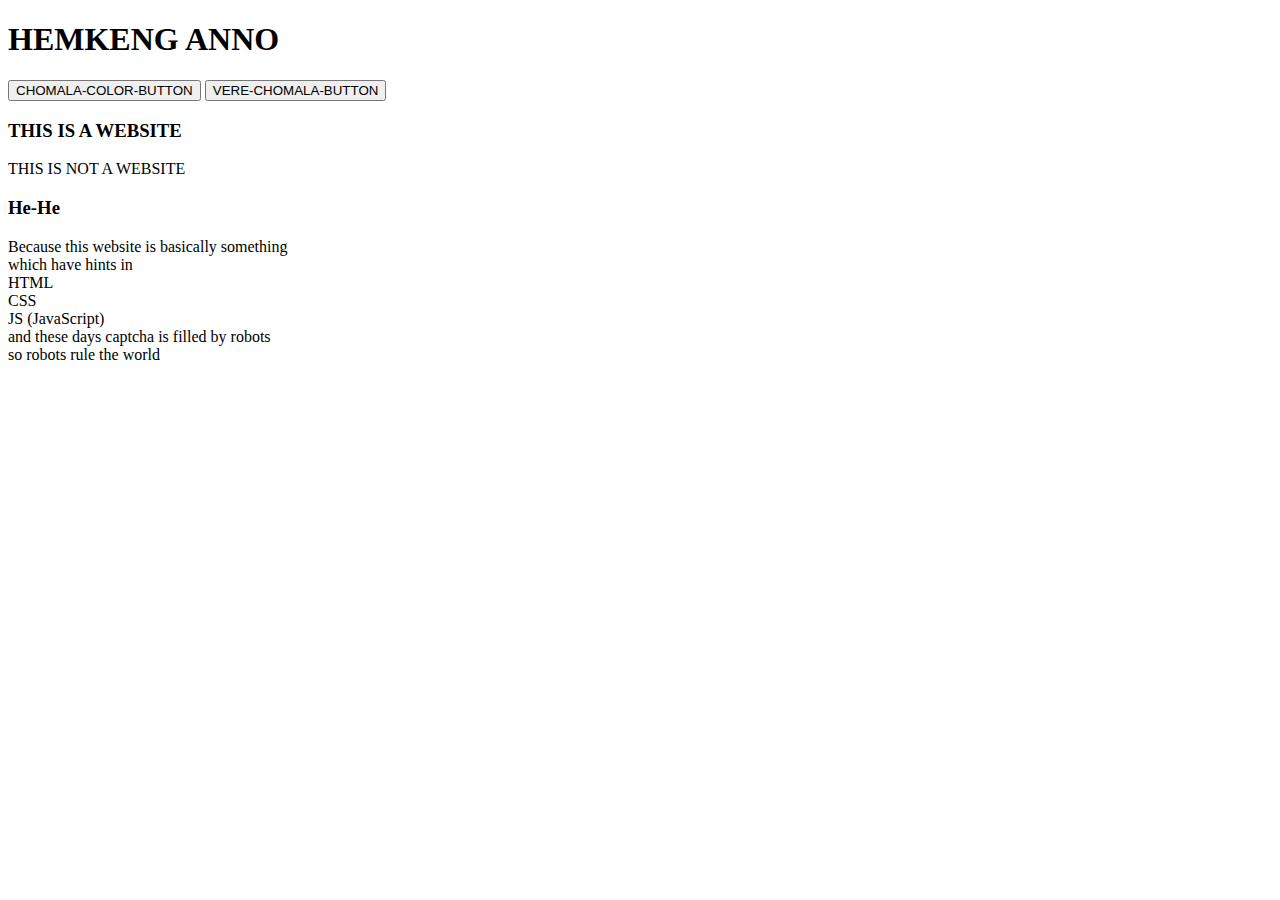
==== index.html @ 6e3d0086 "Update index.html" ====
<!doctype html>
<html>
  <head>
    <title>My First Website :)</title>
    <link href="https://fonts.googleapis.com/css?family=Open+Sans|Roboto" rel="stylesheet">
    <link rel="stylesheet" type="text/css" href="hehe.css">
    <script type="application/javascript" src="hehe.js"></script>
  </head>
	<!-- https://bit.ly/3gaKhMq -->

  <body>
    <div class="container">
      <header>
	<h1>HEMKENG ANNO</h1>
      </header>

      <button class="tablink" onclick="openTab('tabintro', this, '#222')" id="defaultOpen">CHOMALA-COLOR-BUTTON</button>
      <button class="tablink" onclick="openTab('tababout', this, '#222')">VERE-CHOMALA-BUTTON</button>
      
      <div id="tabintro" class="tabcontent">
	<h3>THIS IS A WEBSITE</h3>
	<p>THIS IS NOT A WEBSITE</p>
      </div>

      <div id="tababout" class="tabcontent">
	<h3>He-He</h3>
	<p>Because this website is basically something <br/>
	   which have hints in </br> 
	  HTML <br/>
	  CSS <br/>
	  JS (JavaScript)</br>
	  and these days captcha is filled by robots</br>
	so robots rule the world
	</p>
	
     </div>
      
    </div>
    
  </body>
</html>
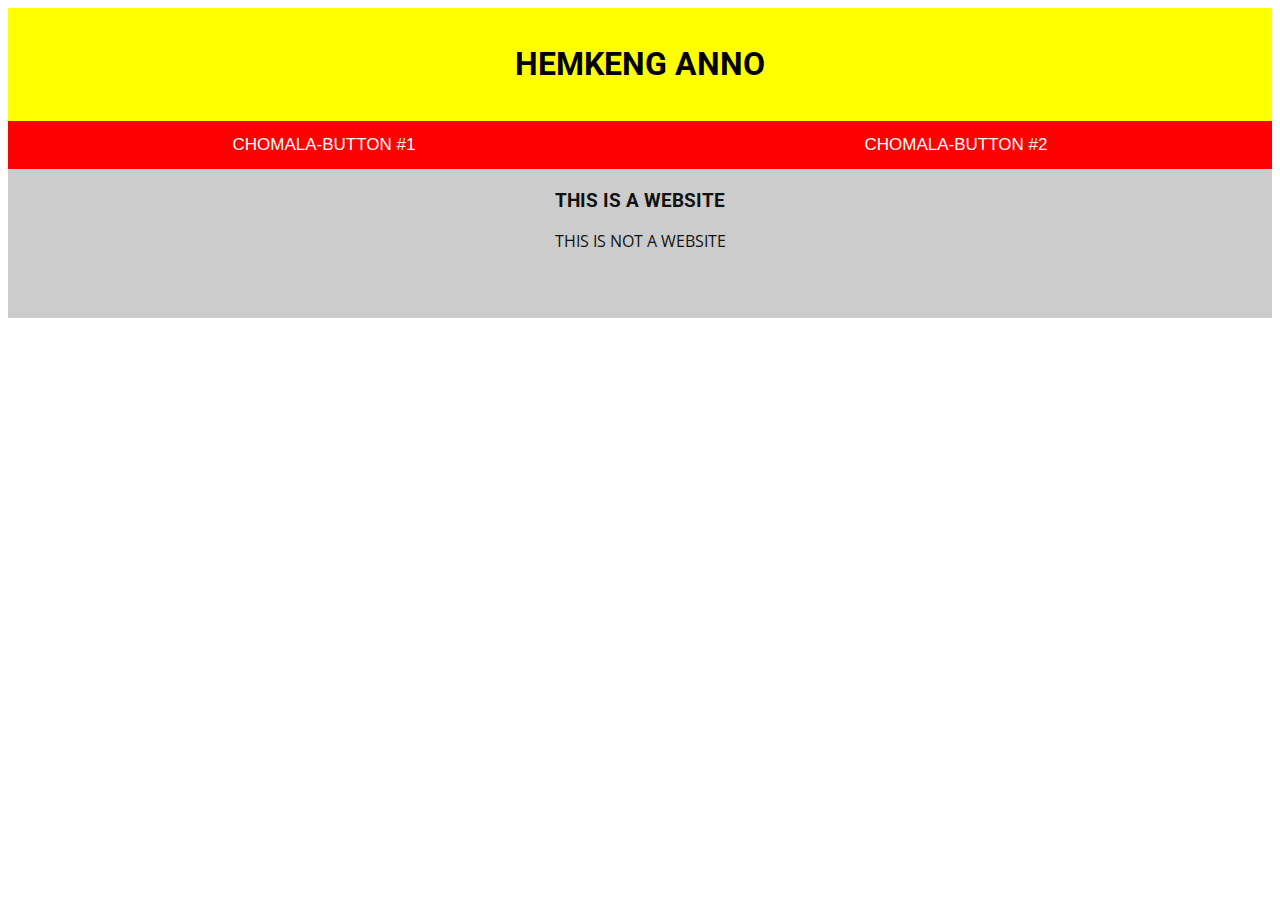
==== commit bf27c877: "Update index.html" ====
--- a/index.html
+++ b/index.html
@@ -1,12 +1,12 @@
 <!doctype html>
 <html>
   <head>
-    <title>My First Website :)</title>
+    <title>My FIRST WEBSITE :)</title>
     <link href="https://fonts.googleapis.com/css?family=Open+Sans|Roboto" rel="stylesheet">
     <link rel="stylesheet" type="text/css" href="hehe.css">
     <script type="application/javascript" src="hehe.js"></script>
   </head>
-	<!-- https://bit.ly/3gaKhMq -->
+	<!--he he hide cheyth vechu https://bit.ly/3gaKhMq -->
 
   <body>
     <div class="container">
@@ -14,8 +14,8 @@
 	<h1>HEMKENG ANNO</h1>
       </header>
 
-      <button class="tablink" onclick="openTab('tabintro', this, '#222')" id="defaultOpen">CHOMALA-COLOR-BUTTON</button>
-      <button class="tablink" onclick="openTab('tababout', this, '#222')">VERE-CHOMALA-BUTTON</button>
+      <button class="tablink" onclick="openTab('tabintro', this, '#222')" id="defaultOpen">CHOMALA-BUTTON #1</button>
+      <button class="tablink" onclick="openTab('tababout', this, '#222')">CHOMALA-BUTTON #2</button>
       
       <div id="tabintro" class="tabcontent">
 	<h3>THIS IS A WEBSITE</h3>
@@ -36,6 +36,8 @@
      </div>
       
     </div>
+<!--ada mownee 1st karayam pico ctf ile ethelum ctf um ayii ith bendham thonnun indekil| ath nigalude verum thonnal mathram ann-->
     
   </body>
 </html>
+
--- a/hehe.css
+++ b/hehe.css
@@ -0,0 +1,52 @@
+div.container {
+    width: 100%;
+}
+
+header {
+    background-color: yellow;
+    padding: 1em;
+    color: white;
+    clear: left;
+    text-align: center;
+}
+
+body {
+    font-family: Roboto;
+}
+
+h1 {
+    color: black;
+}
+
+p {
+    font-family: "Open Sans";
+}
+
+.tablink {
+    background-color: #ff0000;
+    color: white;
+    float: left;
+    border: none;
+    outline: none;
+    cursor: pointer;
+    padding: 14px 16px;
+    font-size: 17px;
+    width: 50%;
+}
+
+.tablink:hover {
+    background-color: #777;
+}
+
+.tabcontent {
+    color: #111;
+    display: none;
+    padding: 50px;
+    text-align: center;
+}
+
+#tabintro { background-color: #ccc; }
+#tababout { background-color: #ccc; }
+
+/*So basically this ctf has THREE flags like eg:-THe-KHC1{******} , THe-KHC2{******}...ect  and the last flag will be like THe-KHC3{******}*/
+/* HERE Is your first flag THe-KHC1{fl4g*1} */
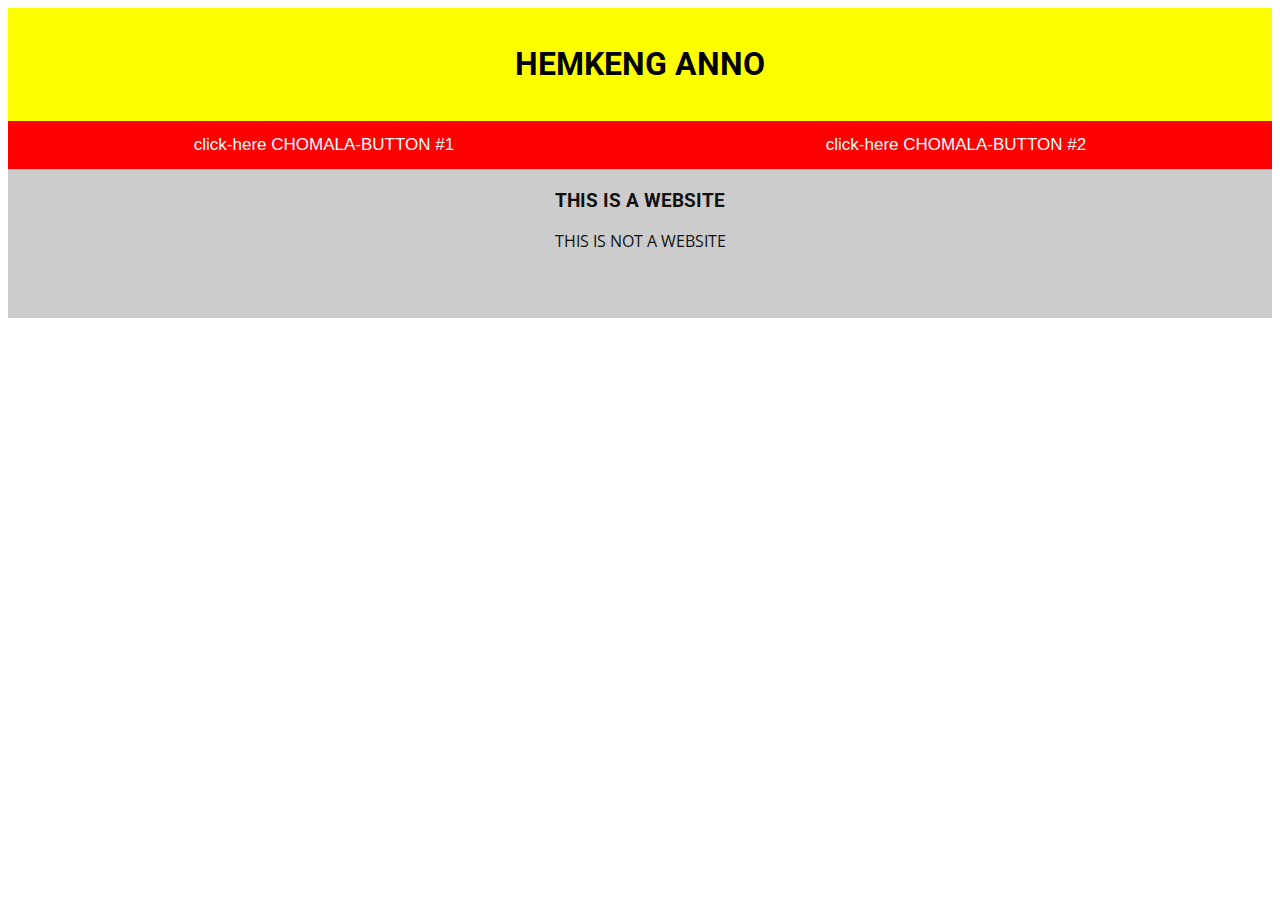
==== commit cf21196f: "Update index.html" ====
--- a/index.html
+++ b/index.html
@@ -14,8 +14,8 @@
 	<h1>HEMKENG ANNO</h1>
       </header>
 
-      <button class="tablink" onclick="openTab('tabintro', this, '#222')" id="defaultOpen">CHOMALA-BUTTON #1</button>
-      <button class="tablink" onclick="openTab('tababout', this, '#222')">CHOMALA-BUTTON #2</button>
+      <button class="tablink" onclick="openTab('tabintro', this, '#222')" id="defaultOpen">click-here CHOMALA-BUTTON #1</button>
+      <button class="tablink" onclick="openTab('tababout', this, '#222')">click-here CHOMALA-BUTTON #2</button>
       
       <div id="tabintro" class="tabcontent">
 	<h3>THIS IS A WEBSITE</h3>
